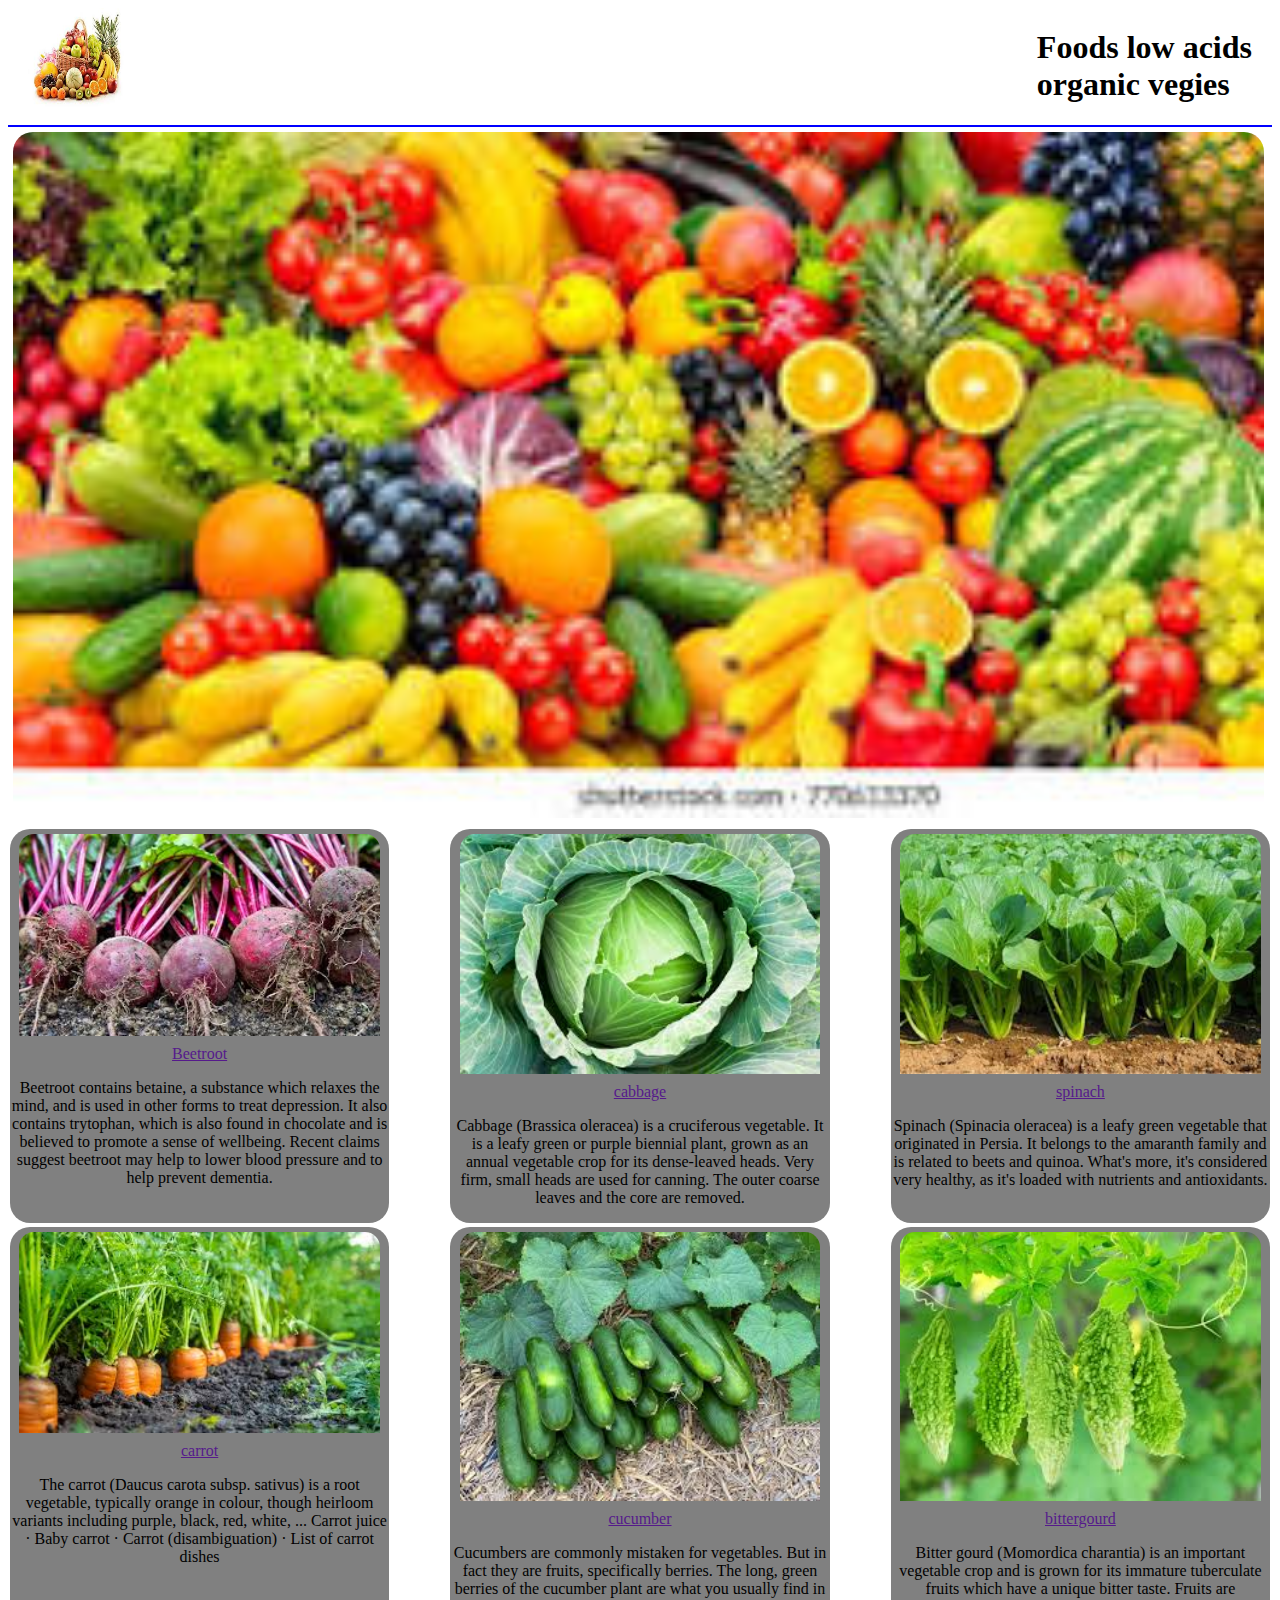
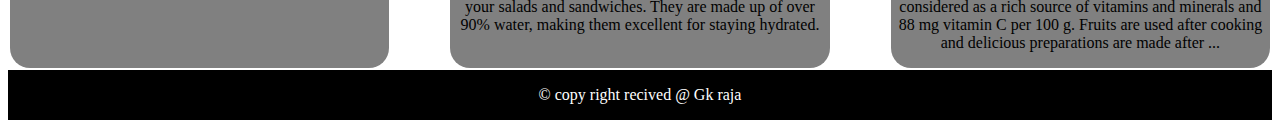
==== index.html @ c6054ed8 "Update and rename foods.html to index.html" ====
<!Doctype html>
<html>
<head>
<title>organic foods</title>
<link rel="stylesheet" href="foodsstyles.css">
</head>
<body>
 <header class="header">
    <img src="fruit1.jpg" class="top-img">
    <h1>Foods low acids<br>organic vegies</h1>   
 </header>
<section class="section">
    <div class="img">
	   <img src="fruit.jpg" class="main-img">
	</div>
 <div class="middle">
    <div class="vegies">
	   <img src="beetroot.jpg" class="img1"/><br>
	   <a href="">Beetroot</a><br>
	   <p>Beetroot contains betaine, a substance which relaxes the mind, and is used in other forms to treat depression. It also contains trytophan, which is also found in chocolate and is believed to promote a sense of wellbeing. Recent claims suggest beetroot may help to lower blood pressure and to help prevent dementia.</p>
	</div>
	<div class="vegies">
	   <img src="cabbage.jpg" class="img1"/><br><a href="">cabbage</a><br>
	   <p>Cabbage (Brassica oleracea) is a cruciferous vegetable. It is a leafy green or purple biennial plant, grown as an annual vegetable crop for its dense-leaved heads. Very firm, small heads are used for canning. The outer coarse leaves and the core are removed.</p>
	</div>
	<div class="vegies">
	   <img src="spinach.jpg" class="img1" /><br><a href="">spinach</a><br>
	   <p>Spinach (Spinacia oleracea) is a leafy green vegetable that originated in Persia. It belongs to the amaranth family and is related to beets and quinoa. What's more, it's considered very healthy, as it's loaded with nutrients and antioxidants.</p>
	</div>
 </div>
 <div class="bottom">
    <div class="foodies">
	   <img src="carrot.jpg" class="img2"/><br><a href="">carrot</a><br>
	   <p>The carrot (Daucus carota subsp. sativus) is a root vegetable, typically orange in colour, though heirloom variants including purple, black, red, white, ...
‎Carrot juice · ‎Baby carrot · ‎Carrot (disambiguation) · ‎List of carrot dishes</p>
    </div>
    <div class="foodies">
	   <img src="cucumber.jpg" class="img2"/><br><a href="">cucumber</a><br>
	   <p>Cucumbers are commonly mistaken for vegetables. But in fact they are fruits, specifically berries. The long, green berries of the cucumber plant are what you usually find in your salads and sandwiches. They are made up of over 90% water, making them excellent for staying hydrated.</p>
    </div>
    <div class="foodies">
	   <img src="bittergourd.jpg" class="img2"/><br><a href="">bittergourd</a><br>
	   <p>Bitter gourd (Momordica charantia) is an important vegetable crop and is grown for its immature tuberculate fruits which have a unique bitter taste. Fruits are considered as a rich source of vitamins and minerals and 88 mg vitamin C per 100 g. Fruits are used after cooking and delicious preparations are made after ...</p>
    </div>
 
 
 
 </div>
	
</section> 
 






<footer class="footer"> &copy; copy right recived @ Gk raja
     
</footer>

</body>














</html>
---- foodsstyles.css ----
body{
    box-sizing:border-box;
	
}
.header{
	display:flex;
	flex-wrap:wrap;
	justify-content:space-between;
	border-bottom:2px solid blue;
	padding:0 20px 0 20px;
	margin:0px;
	}
	
.top-img{
		height:100px;
		width:100px;
		
	}	
	
.main-img{
	margin:5px;
	width:99%;
	border-radius:20px;
	
}
.middle{
	display:flex;
	justify-content:space-between;
	
}
.vegies{
	text-align:center;
	width:30%;
	border-radius:20px;
	background-color:grey;
	margin:2px;
}	
	
.img1{
	margin:5px;
	width:95%;
	border-top-left-radius:15px;
	border-top-right-radius:15px;
}
.bottom{
	display:flex;
	justify-content:space-between;
}
.foodies{
	text-align:center;
	width:30%;
	border-radius:20px;
	background-color:grey;
	margin:2px;
}
.img2{
	margin:5px;
	width:95%;
	border-top-left-radius:15px;
	border-top-right-radius:15px;
}		
	
.footer{
	  height:50px;
	  text-align:center;
	  background-color:black;
	  color:white;
	  align-content:center;
}
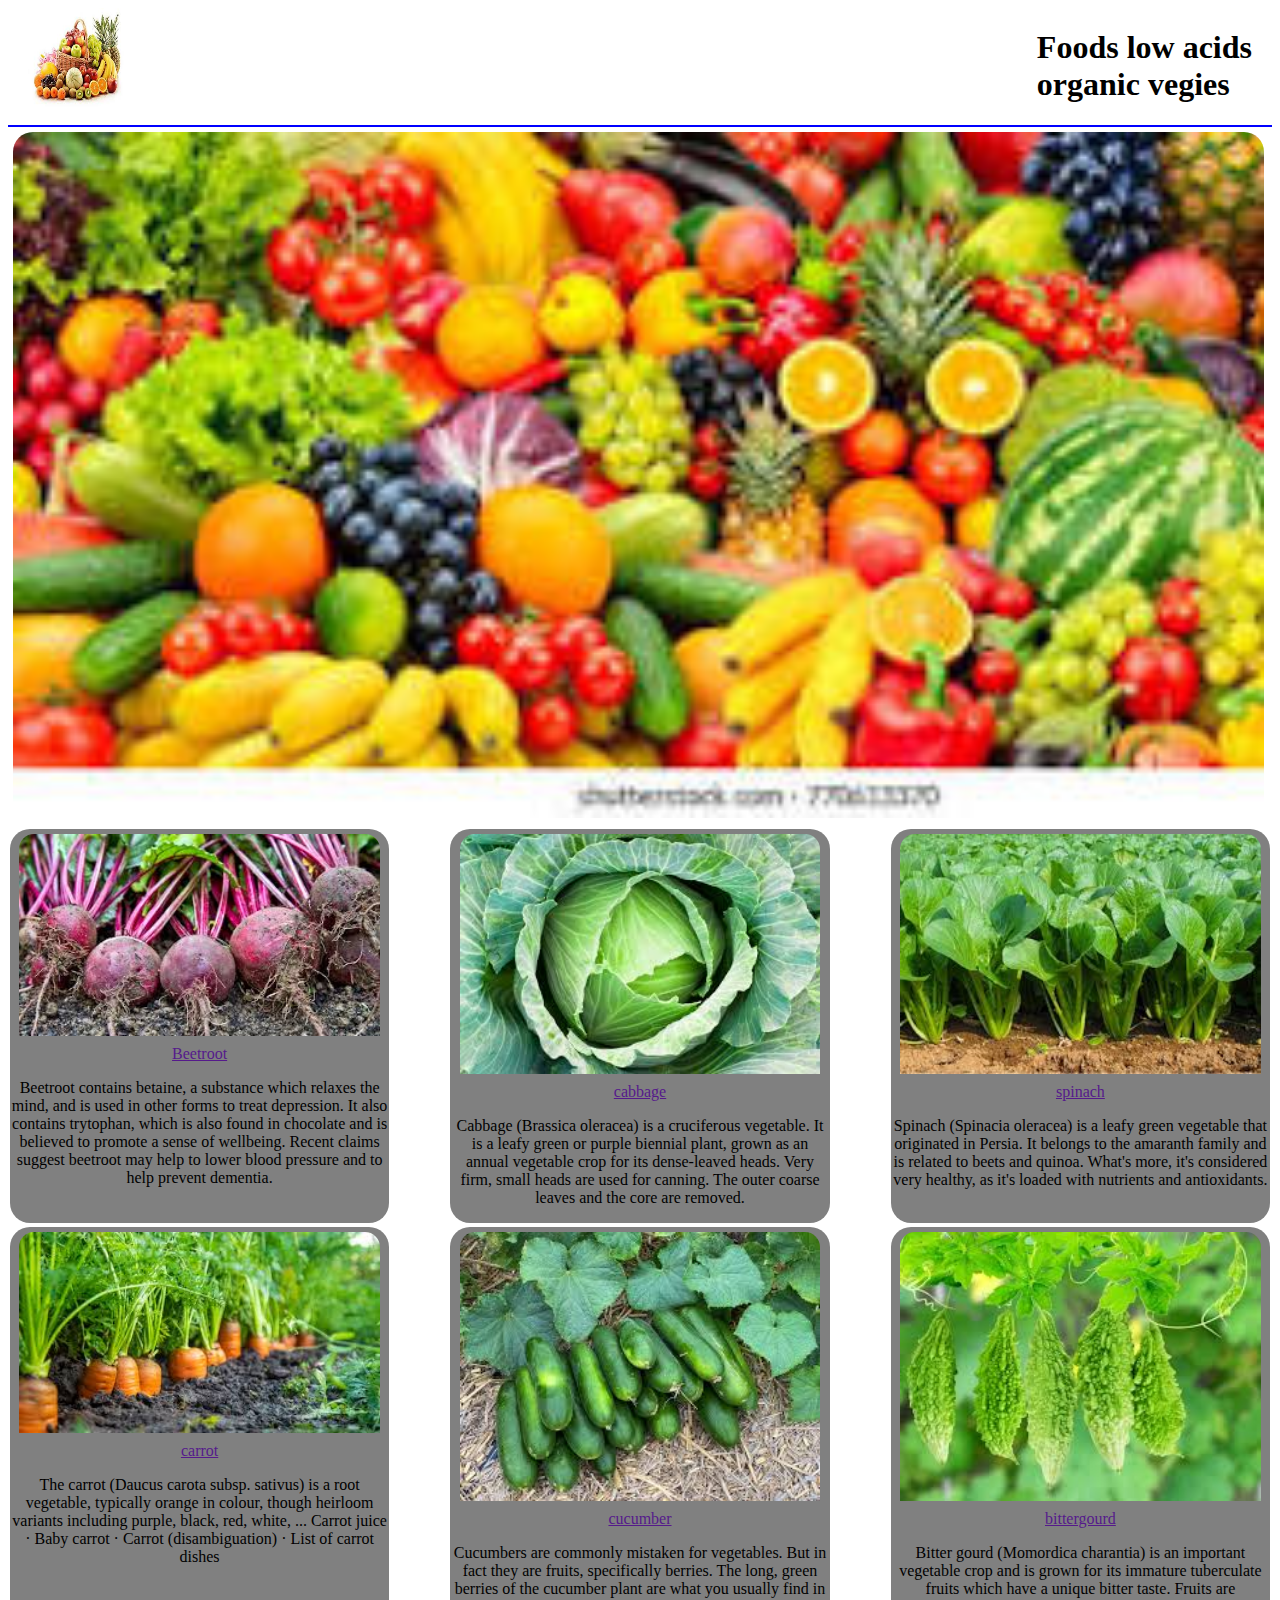
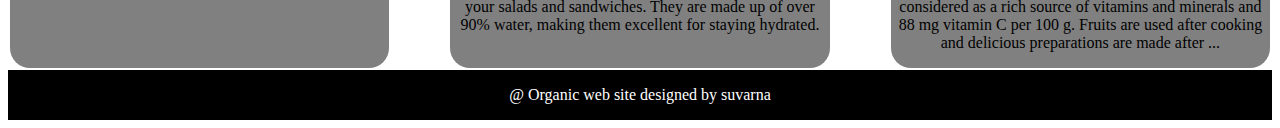
==== commit 44e4f751: "Update index.html" ====
--- a/index.html
+++ b/index.html
@@ -55,7 +55,7 @@
 
 
 
-<footer class="footer"> &copy; copy right recived @ Gk raja
+<footer class="footer"> @ Organic web site designed by suvarna
      
 </footer>
 
